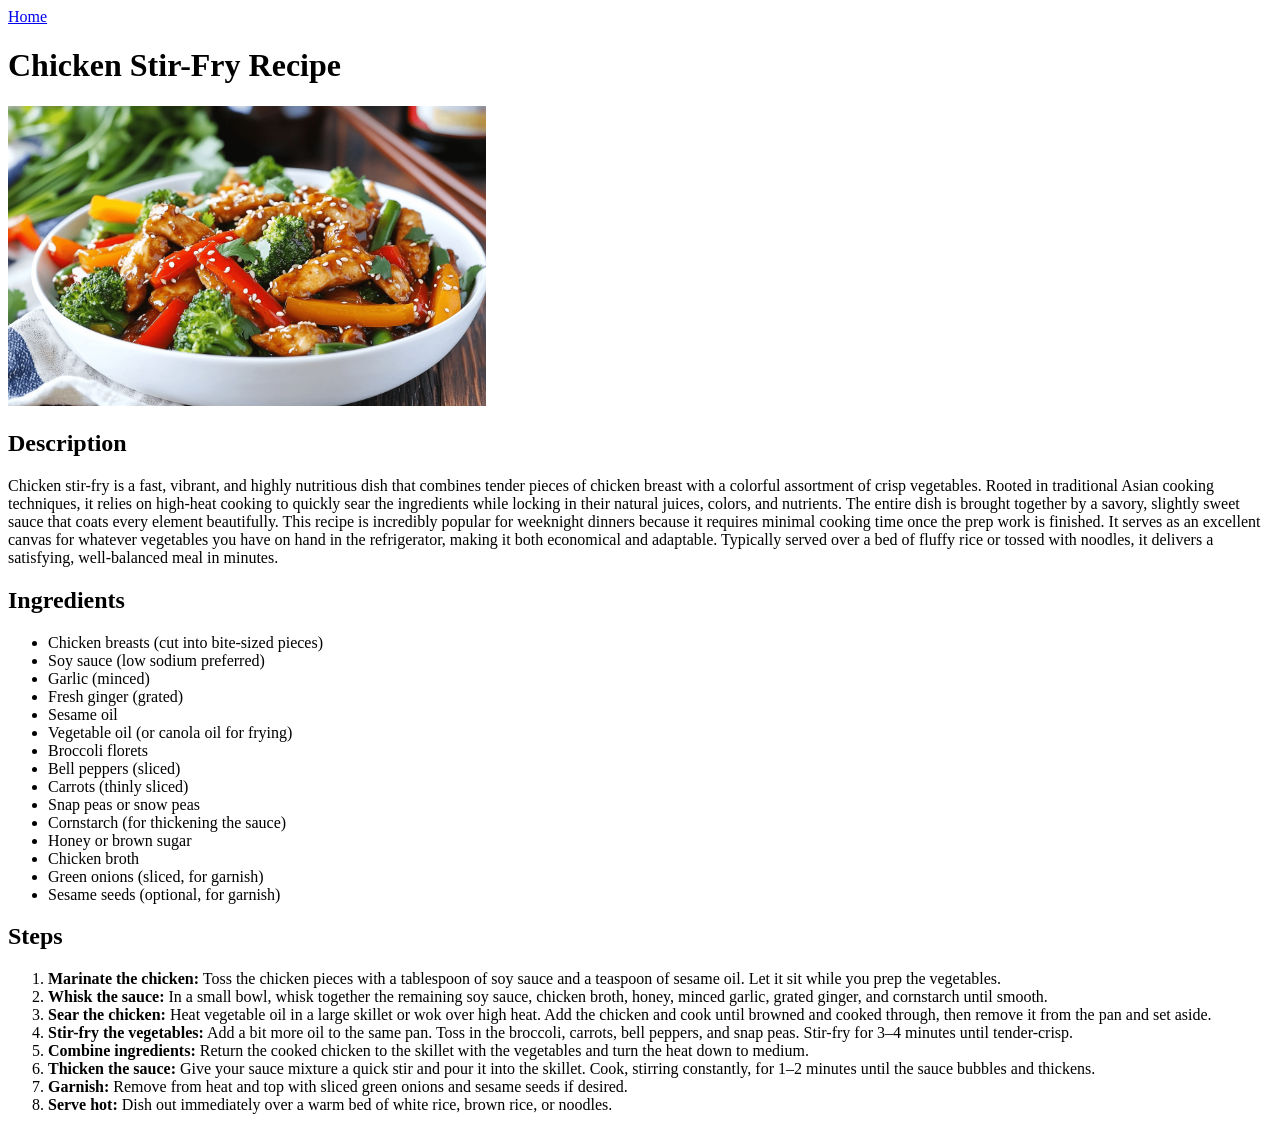
==== recipes/chicken-stir-fry.html @ e66d0dcd "Complete the HTML webpage structure" ====
<!DOCTYPE html>
<html lang="en">

<head>
    <meta charset="UTF-8">
    <meta name="viewport" content="width=device-width, initial-scale=1.0">
    <title>Chicken Stir-Fry Recipe</title>
</head>

<body>
    <a href="../index.html">Home</a>
    
    <h1>Chicken Stir-Fry Recipe</h1>
    <img src="../img/chicken-stir-fry.png" alt="chicken stir-fry dish" height="300">

    <h2>Description</h2>
    <p>Chicken stir-fry is a fast, vibrant, and highly nutritious dish that combines tender pieces of chicken breast with a colorful assortment of crisp vegetables. Rooted in traditional Asian cooking techniques, it relies on high-heat cooking to quickly sear the ingredients while locking in their natural juices, colors, and nutrients. The entire dish is brought together by a savory, slightly sweet sauce that coats every element beautifully.

        This recipe is incredibly popular for weeknight dinners because it requires minimal cooking time once the prep work is finished. It serves as an excellent canvas for whatever vegetables you have on hand in the refrigerator, making it both economical and adaptable. Typically served over a bed of fluffy rice or tossed with noodles, it delivers a satisfying, well-balanced meal in minutes.
    </p>

    <h2>Ingredients</h2>
    <ul>
        <li>Chicken breasts (cut into bite-sized pieces)</li>
        <li>Soy sauce (low sodium preferred)</li>
        <li>Garlic (minced)</li>
        <li>Fresh ginger (grated)</li>
        <li>Sesame oil</li>
        <li>Vegetable oil (or canola oil for frying)</li>
        <li>Broccoli florets</li>
        <li>Bell peppers (sliced)</li>
        <li>Carrots (thinly sliced)</li>
        <li>Snap peas or snow peas</li>
        <li>Cornstarch (for thickening the sauce)</li>
        <li>Honey or brown sugar</li>
        <li>Chicken broth</li>
        <li>Green onions (sliced, for garnish)</li>
        <li>Sesame seeds (optional, for garnish)</li>
    </ul>

    <h2>Steps</h2>
    <ol>
        <li><strong>Marinate the chicken:</strong> Toss the chicken pieces with a tablespoon of soy sauce and a teaspoon of sesame oil. Let it sit while you prep the vegetables.</li>
        <li><strong>Whisk the sauce:</strong> In a small bowl, whisk together the remaining soy sauce, chicken broth, honey, minced garlic, grated ginger, and cornstarch until smooth.</li>
        <li><strong>Sear the chicken:</strong> Heat vegetable oil in a large skillet or wok over high heat. Add the chicken and cook until browned and cooked through, then remove it from the pan and set aside.</li>
        <li><strong>Stir-fry the vegetables:</strong> Add a bit more oil to the same pan. Toss in the broccoli, carrots, bell peppers, and snap peas. Stir-fry for 3–4 minutes until tender-crisp.</li>
        <li><strong>Combine ingredients:</strong> Return the cooked chicken to the skillet with the vegetables and turn the heat down to medium.</li>
        <li><strong>Thicken the sauce:</strong> Give your sauce mixture a quick stir and pour it into the skillet. Cook, stirring constantly, for 1–2 minutes until the sauce bubbles and thickens.</li>
        <li><strong>Garnish:</strong> Remove from heat and top with sliced green onions and sesame seeds if desired.</li>
        <li><strong>Serve hot:</strong> Dish out immediately over a warm bed of white rice, brown rice, or noodles.</li>
    </ol>
</body>

</html>
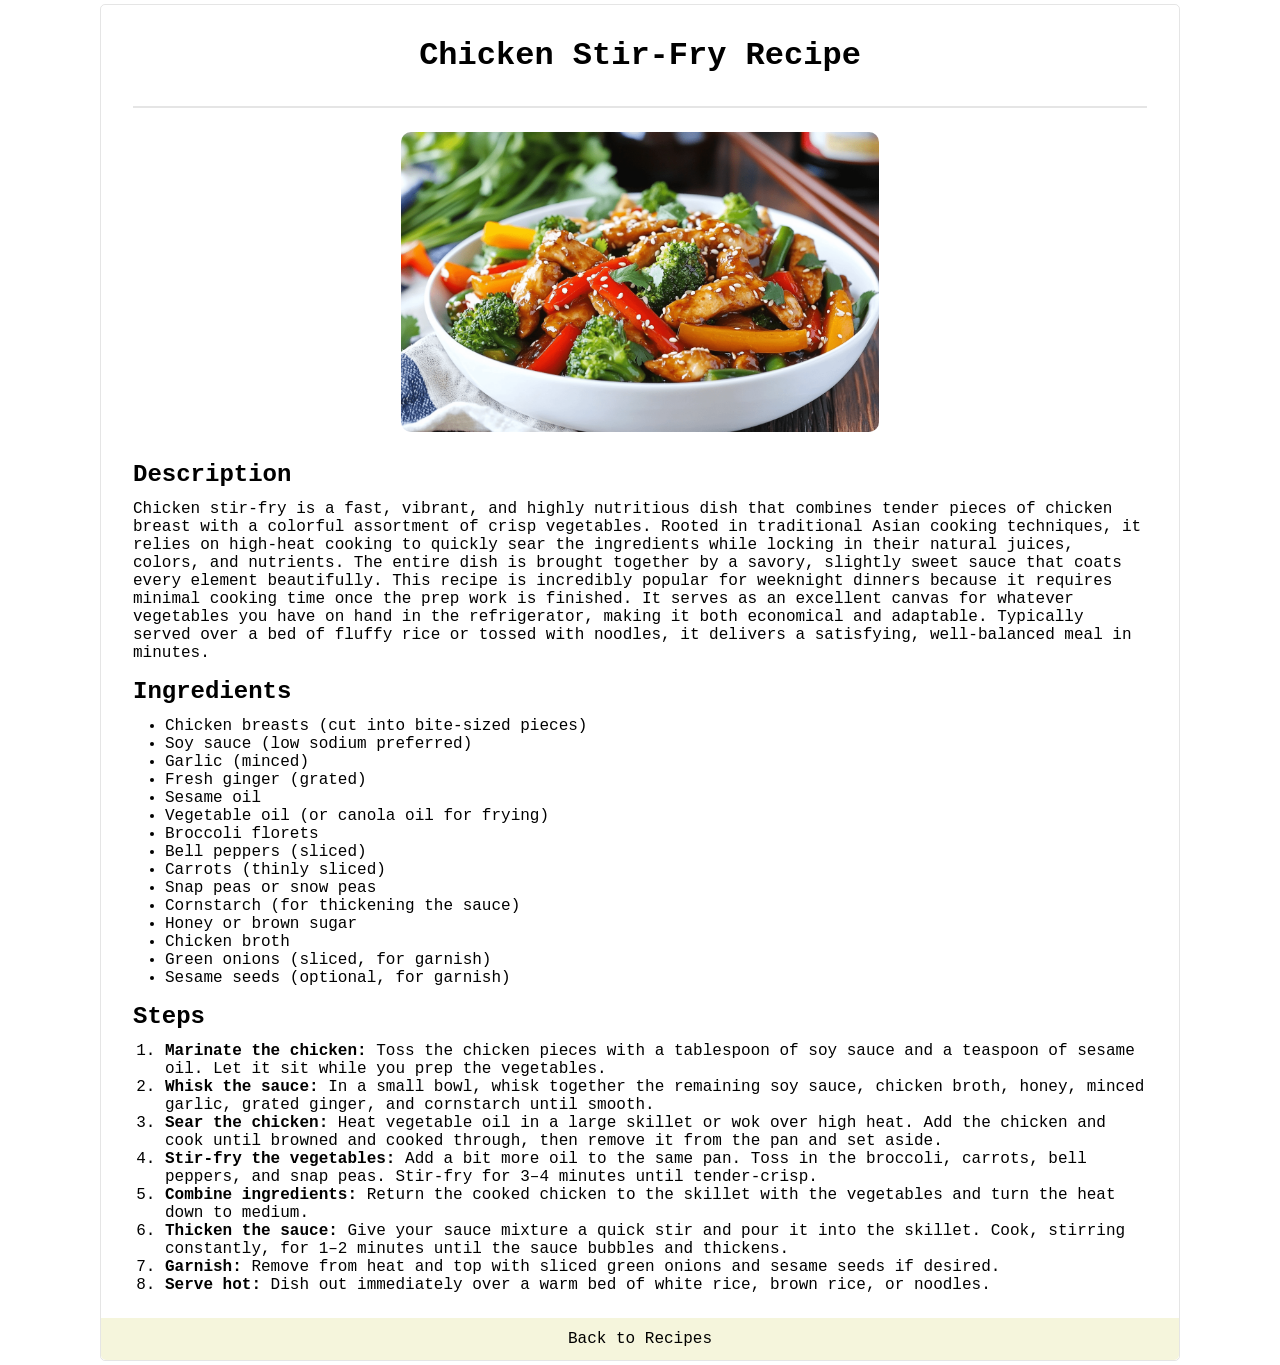
==== commit b43a1692: "Style the recipes pages" ====
--- a/recipes/chicken-stir-fry.html
+++ b/recipes/chicken-stir-fry.html
@@ -5,50 +5,81 @@
     <meta charset="UTF-8">
     <meta name="viewport" content="width=device-width, initial-scale=1.0">
     <title>Chicken Stir-Fry Recipe</title>
+    <link rel="stylesheet" href="../style/recipe-style.css">
 </head>
 
 <body>
-    <a href="../index.html">Home</a>
-    
-    <h1>Chicken Stir-Fry Recipe</h1>
-    <img src="../img/chicken-stir-fry.png" alt="chicken stir-fry dish" height="300">
+    <div class="recipe">
 
-    <h2>Description</h2>
-    <p>Chicken stir-fry is a fast, vibrant, and highly nutritious dish that combines tender pieces of chicken breast with a colorful assortment of crisp vegetables. Rooted in traditional Asian cooking techniques, it relies on high-heat cooking to quickly sear the ingredients while locking in their natural juices, colors, and nutrients. The entire dish is brought together by a savory, slightly sweet sauce that coats every element beautifully.
+        <h1>Chicken Stir-Fry Recipe</h1>
+        <hr>
+        <div class="img">
+            <img src="../img/chicken-stir-fry.png" alt="chicken stir-fry dish" height="300">
+        </div>
 
-        This recipe is incredibly popular for weeknight dinners because it requires minimal cooking time once the prep work is finished. It serves as an excellent canvas for whatever vegetables you have on hand in the refrigerator, making it both economical and adaptable. Typically served over a bed of fluffy rice or tossed with noodles, it delivers a satisfying, well-balanced meal in minutes.
-    </p>
+        <h2>Description</h2>
+        <p>Chicken stir-fry is a fast, vibrant, and highly nutritious dish that combines tender pieces of chicken breast
+            with a colorful assortment of crisp vegetables. Rooted in traditional Asian cooking techniques, it relies on
+            high-heat cooking to quickly sear the ingredients while locking in their natural juices, colors, and
+            nutrients.
+            The entire dish is brought together by a savory, slightly sweet sauce that coats every element beautifully.
 
-    <h2>Ingredients</h2>
-    <ul>
-        <li>Chicken breasts (cut into bite-sized pieces)</li>
-        <li>Soy sauce (low sodium preferred)</li>
-        <li>Garlic (minced)</li>
-        <li>Fresh ginger (grated)</li>
-        <li>Sesame oil</li>
-        <li>Vegetable oil (or canola oil for frying)</li>
-        <li>Broccoli florets</li>
-        <li>Bell peppers (sliced)</li>
-        <li>Carrots (thinly sliced)</li>
-        <li>Snap peas or snow peas</li>
-        <li>Cornstarch (for thickening the sauce)</li>
-        <li>Honey or brown sugar</li>
-        <li>Chicken broth</li>
-        <li>Green onions (sliced, for garnish)</li>
-        <li>Sesame seeds (optional, for garnish)</li>
-    </ul>
+            This recipe is incredibly popular for weeknight dinners because it requires minimal cooking time once the
+            prep
+            work is finished. It serves as an excellent canvas for whatever vegetables you have on hand in the
+            refrigerator,
+            making it both economical and adaptable. Typically served over a bed of fluffy rice or tossed with noodles,
+            it
+            delivers a satisfying, well-balanced meal in minutes.
+        </p>
 
-    <h2>Steps</h2>
-    <ol>
-        <li><strong>Marinate the chicken:</strong> Toss the chicken pieces with a tablespoon of soy sauce and a teaspoon of sesame oil. Let it sit while you prep the vegetables.</li>
-        <li><strong>Whisk the sauce:</strong> In a small bowl, whisk together the remaining soy sauce, chicken broth, honey, minced garlic, grated ginger, and cornstarch until smooth.</li>
-        <li><strong>Sear the chicken:</strong> Heat vegetable oil in a large skillet or wok over high heat. Add the chicken and cook until browned and cooked through, then remove it from the pan and set aside.</li>
-        <li><strong>Stir-fry the vegetables:</strong> Add a bit more oil to the same pan. Toss in the broccoli, carrots, bell peppers, and snap peas. Stir-fry for 3–4 minutes until tender-crisp.</li>
-        <li><strong>Combine ingredients:</strong> Return the cooked chicken to the skillet with the vegetables and turn the heat down to medium.</li>
-        <li><strong>Thicken the sauce:</strong> Give your sauce mixture a quick stir and pour it into the skillet. Cook, stirring constantly, for 1–2 minutes until the sauce bubbles and thickens.</li>
-        <li><strong>Garnish:</strong> Remove from heat and top with sliced green onions and sesame seeds if desired.</li>
-        <li><strong>Serve hot:</strong> Dish out immediately over a warm bed of white rice, brown rice, or noodles.</li>
-    </ol>
+        <h2>Ingredients</h2>
+        <ul>
+            <li>Chicken breasts (cut into bite-sized pieces)</li>
+            <li>Soy sauce (low sodium preferred)</li>
+            <li>Garlic (minced)</li>
+            <li>Fresh ginger (grated)</li>
+            <li>Sesame oil</li>
+            <li>Vegetable oil (or canola oil for frying)</li>
+            <li>Broccoli florets</li>
+            <li>Bell peppers (sliced)</li>
+            <li>Carrots (thinly sliced)</li>
+            <li>Snap peas or snow peas</li>
+            <li>Cornstarch (for thickening the sauce)</li>
+            <li>Honey or brown sugar</li>
+            <li>Chicken broth</li>
+            <li>Green onions (sliced, for garnish)</li>
+            <li>Sesame seeds (optional, for garnish)</li>
+        </ul>
+
+        <h2>Steps</h2>
+        <ol>
+            <li><strong>Marinate the chicken:</strong> Toss the chicken pieces with a tablespoon of soy sauce and a
+                teaspoon
+                of sesame oil. Let it sit while you prep the vegetables.</li>
+            <li><strong>Whisk the sauce:</strong> In a small bowl, whisk together the remaining soy sauce, chicken
+                broth,
+                honey, minced garlic, grated ginger, and cornstarch until smooth.</li>
+            <li><strong>Sear the chicken:</strong> Heat vegetable oil in a large skillet or wok over high heat. Add the
+                chicken and cook until browned and cooked through, then remove it from the pan and set aside.</li>
+            <li><strong>Stir-fry the vegetables:</strong> Add a bit more oil to the same pan. Toss in the broccoli,
+                carrots,
+                bell peppers, and snap peas. Stir-fry for 3–4 minutes until tender-crisp.</li>
+            <li><strong>Combine ingredients:</strong> Return the cooked chicken to the skillet with the vegetables and
+                turn
+                the heat down to medium.</li>
+            <li><strong>Thicken the sauce:</strong> Give your sauce mixture a quick stir and pour it into the skillet.
+                Cook,
+                stirring constantly, for 1–2 minutes until the sauce bubbles and thickens.</li>
+            <li><strong>Garnish:</strong> Remove from heat and top with sliced green onions and sesame seeds if desired.
+            </li>
+            <li><strong>Serve hot:</strong> Dish out immediately over a warm bed of white rice, brown rice, or noodles.
+            </li>
+        </ol>
+    </div>
+    <div id="back">
+        <a href="../index.html">Back to Recipes</a>
+    </div>
 </body>
 
 </html>
--- a/style/recipe-style.css
+++ b/style/recipe-style.css
@@ -0,0 +1,46 @@
+* {
+  margin: 0;
+  padding: 0;
+  box-sizing: border-box;
+}
+body {
+  font-family: 'Courier New', Courier, monospace;
+  margin: 4px 100px;
+  border: 1px solid rgba(0, 0, 0, 0.1);
+  border-radius: 5px;
+}
+.recipe {
+    padding: 0 32px;
+
+}
+h1 {
+    margin: 32px 0;
+    text-align: center;
+}
+hr {
+  border: 1px solid rgba(0, 0, 0, 0.1);
+}
+div.img {
+    margin: 24px 0;
+    text-align: center;
+}
+img {
+    border-radius: 10px;
+}
+h2 {
+    margin: 16px 0 12px;
+}
+h2 + ul, h2 + ol {
+    margin-left: 32px;
+}
+#back {
+    background-color: beige;
+    padding: 12px 0;
+    text-align: center;
+    margin: 24px 0 0;
+    border-radius: 0 0 5px 5px;
+}
+#back a {
+    text-decoration: none;
+    color: black;
+}
